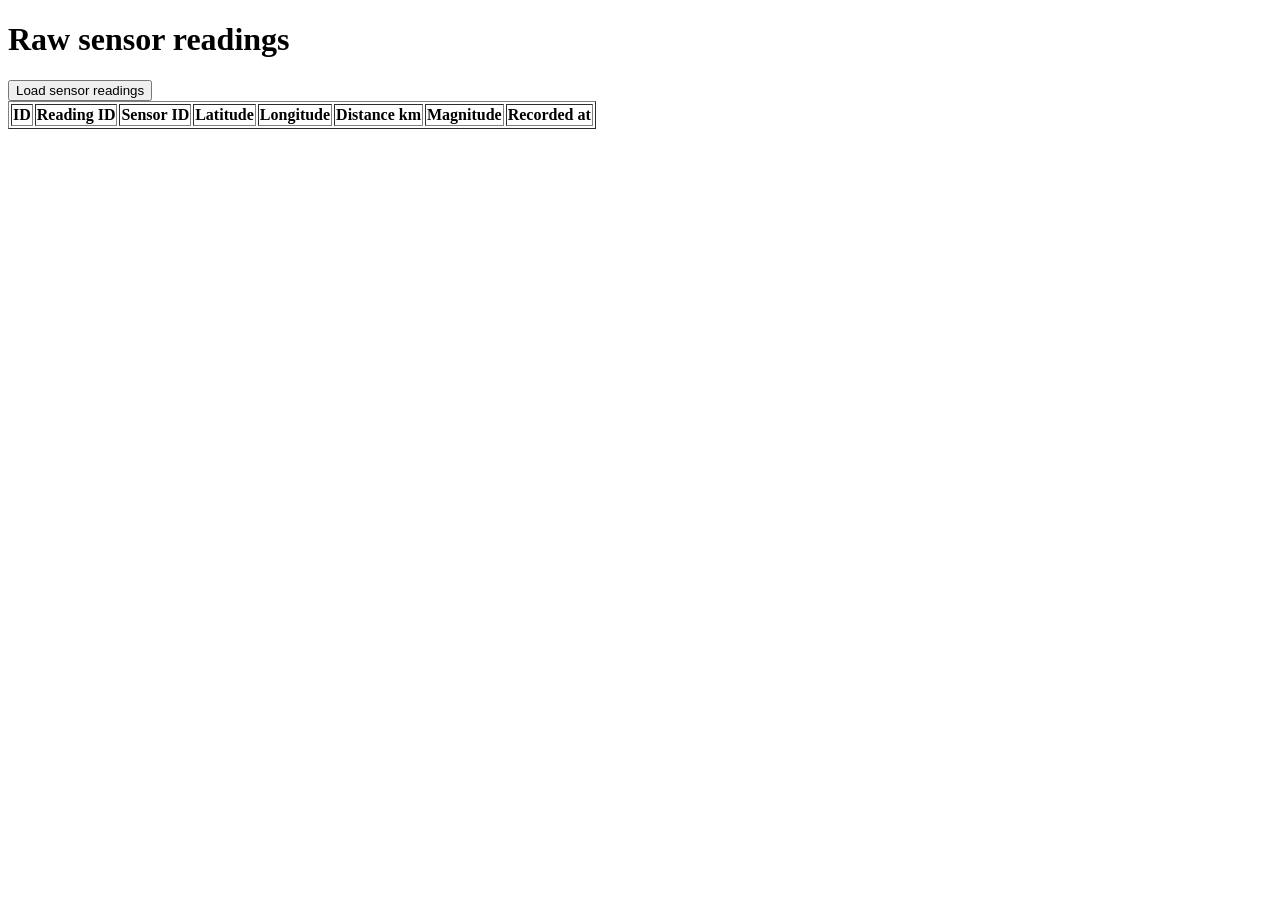
==== src/main/resources/static/sensor-data.html @ d72f10eb "Completed sensor-data feature for 'delopgave1'" ====
<!DOCTYPE html>
<html lang="da">
<head>
    <meta charset="UTF-8">
    <title>Sensor Data</title>
</head>
<body>
<h1>Raw sensor readings</h1>

<button onclick="loadSensorData()">Load sensor readings</button>

<table border="1">
    <thead>
    <tr>
        <th>ID</th>
        <th>Reading ID</th>
        <th>Sensor ID</th>
        <th>Latitude</th>
        <th>Longitude</th>
        <th>Distance km</th>
        <th>Magnitude</th>
        <th>Recorded at</th>
    </tr>
    </thead>
    <tbody id="sensor-data-table">
    </tbody>
</table>

<script src="sensor-data.js"></script>
</body>
</html>
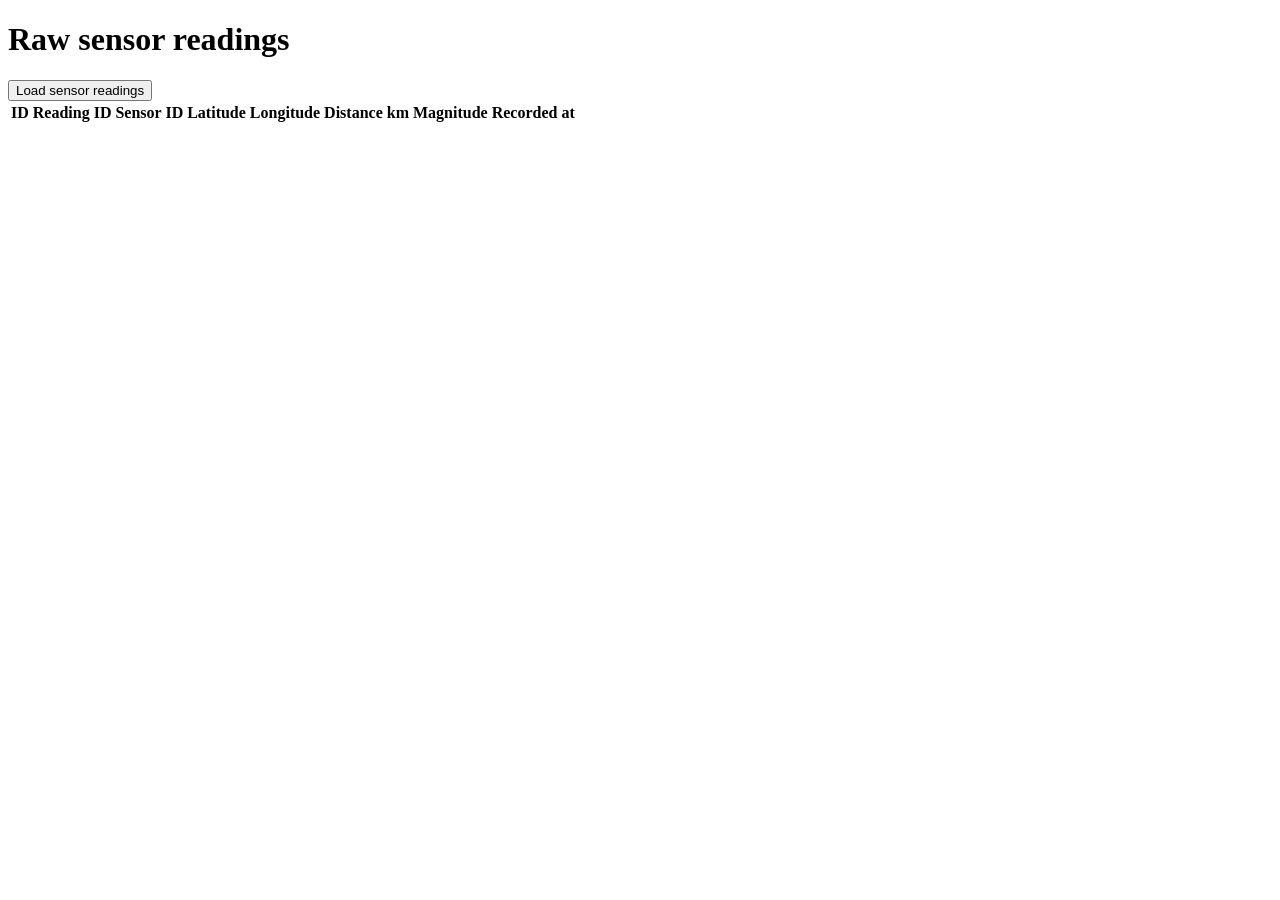
==== commit 5a520b53: "Completed alerts-and-user-reports feature for 'delopgave 3'" ====
--- a/src/main/resources/static/sensor-data.html
+++ b/src/main/resources/static/sensor-data.html
@@ -9,7 +9,7 @@
 
 <button onclick="loadSensorData()">Load sensor readings</button>
 
-<table border="1">
+<table>
     <thead>
     <tr>
         <th>ID</th>
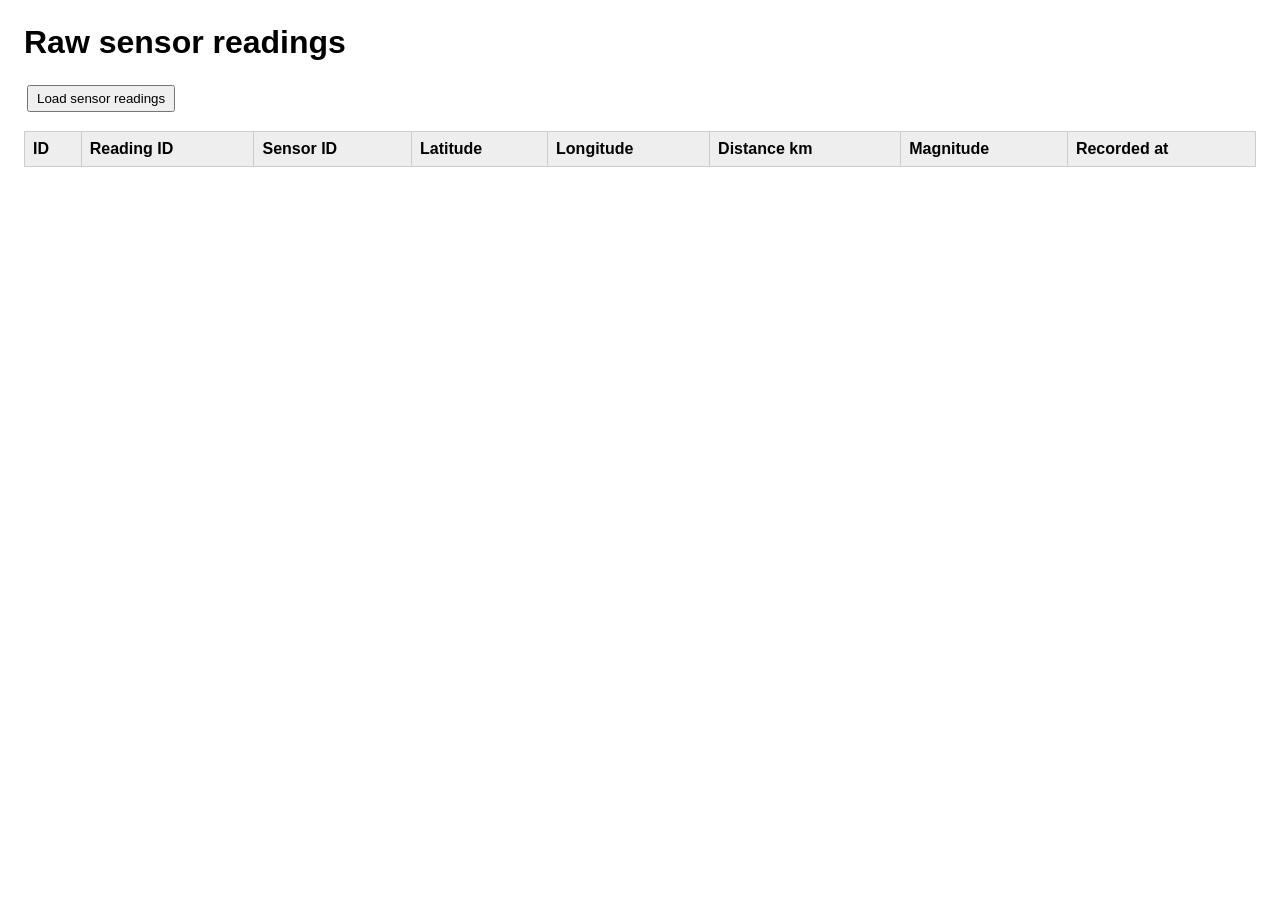
==== commit 993a0157: "Completed reverse-geocoding feature for 'delopgave 4'. Minor changes and fixes: - Added styling for " ====
--- a/src/main/resources/static/sensor-data.html
+++ b/src/main/resources/static/sensor-data.html
@@ -3,6 +3,7 @@
 <head>
     <meta charset="UTF-8">
     <title>Sensor Data</title>
+    <link rel="stylesheet" href="style.css">
 </head>
 <body>
 <h1>Raw sensor readings</h1>
--- a/src/main/resources/static/style.css
+++ b/src/main/resources/static/style.css
@@ -0,0 +1,30 @@
+body {
+    font-family: Arial, sans-serif;
+    margin: 24px;
+}
+
+table {
+    border-collapse: collapse;
+    width: 100%;
+    margin-top: 16px;
+}
+
+th, td {
+    border: 1px solid #cccccc;
+    padding: 8px;
+    text-align: left;
+    vertical-align: top;
+}
+
+th {
+    background-color: #eeeeee;
+}
+
+button {
+    margin: 3px;
+    padding: 4px 8px;
+}
+
+.action-group {
+    margin-bottom: 8px;
+}
